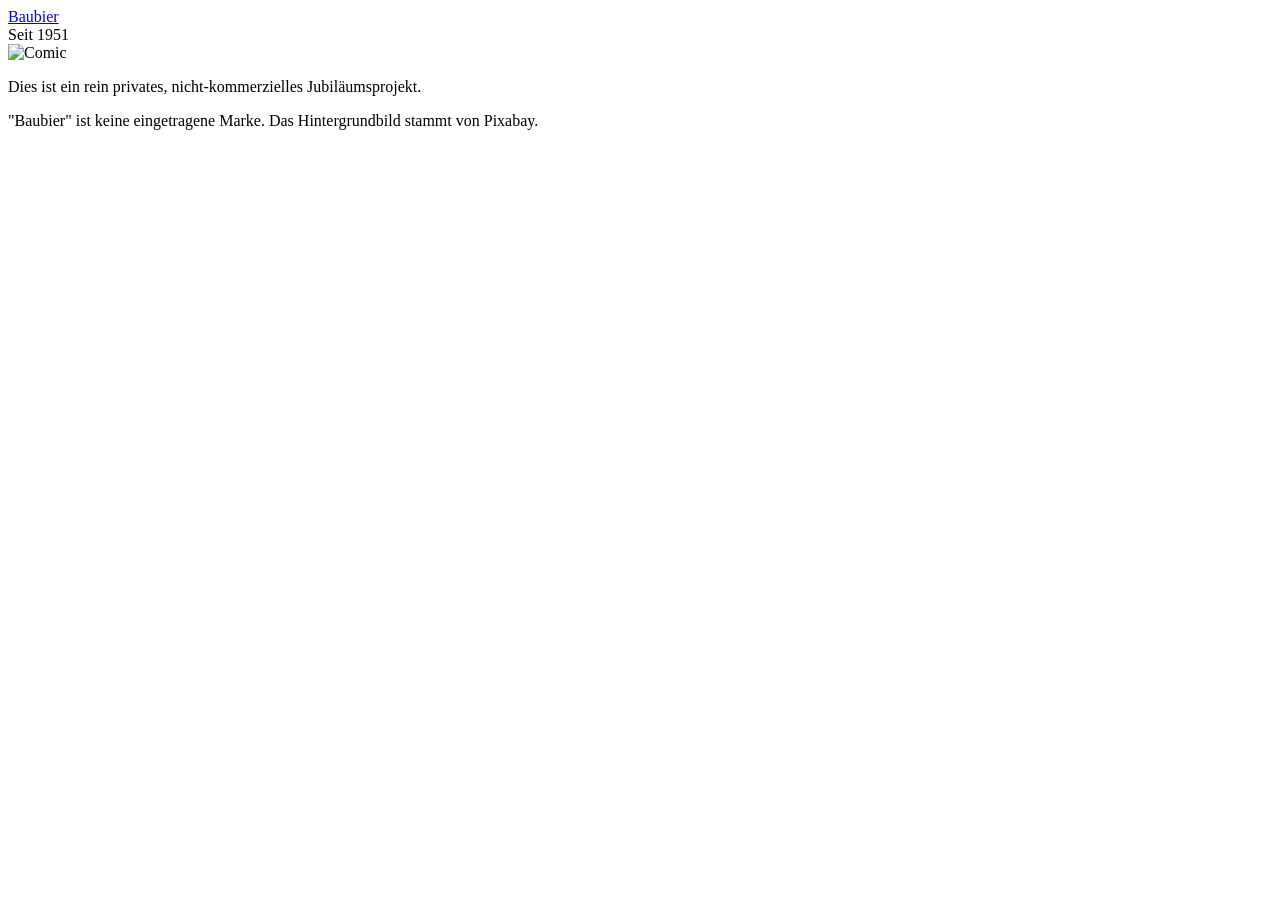
==== html/comic.html @ 252e8f02 "Update link in comic.html to local index.html" ====
<!DOCTYPE html>
<html lang="de">
<head>
    <meta charset="UTF-8">
    <meta name="viewport" content="width=device-width, initial-scale=1.0">
    <meta name="robots" content="noindex, nofollow">
    <link rel="icon" type="image/png" href="medien/favicon.png">
    <title>Baubier – Edle Braukunst seit 1951</title>
    <link rel="stylesheet" href="css/style.css">
</head>
<body>
    <main class="brewery-card">
        <header class="brand-header">
            <a href="./index.html" class="baubiertitel">Baubier</a>
            <div class="divider">
                <span class="line"></span>
                <span class="establishment">Seit 1951</span>
                <span class="line"></span>
            </div>
        </header>
        <section class="image-section">
            <img src="medien/beer_stages.jpg" alt="Comic" class="image-wrapper">
        </section>
        <footer class="site-footer">
            <p>Dies ist ein rein privates, nicht-kommerzielles Jubiläumsprojekt.</p>
            <p class="disclaimer">"Baubier" ist keine eingetragene Marke. Das Hintergrundbild stammt von Pixabay.</p>
        </footer>
    </main>
</body>
</html>
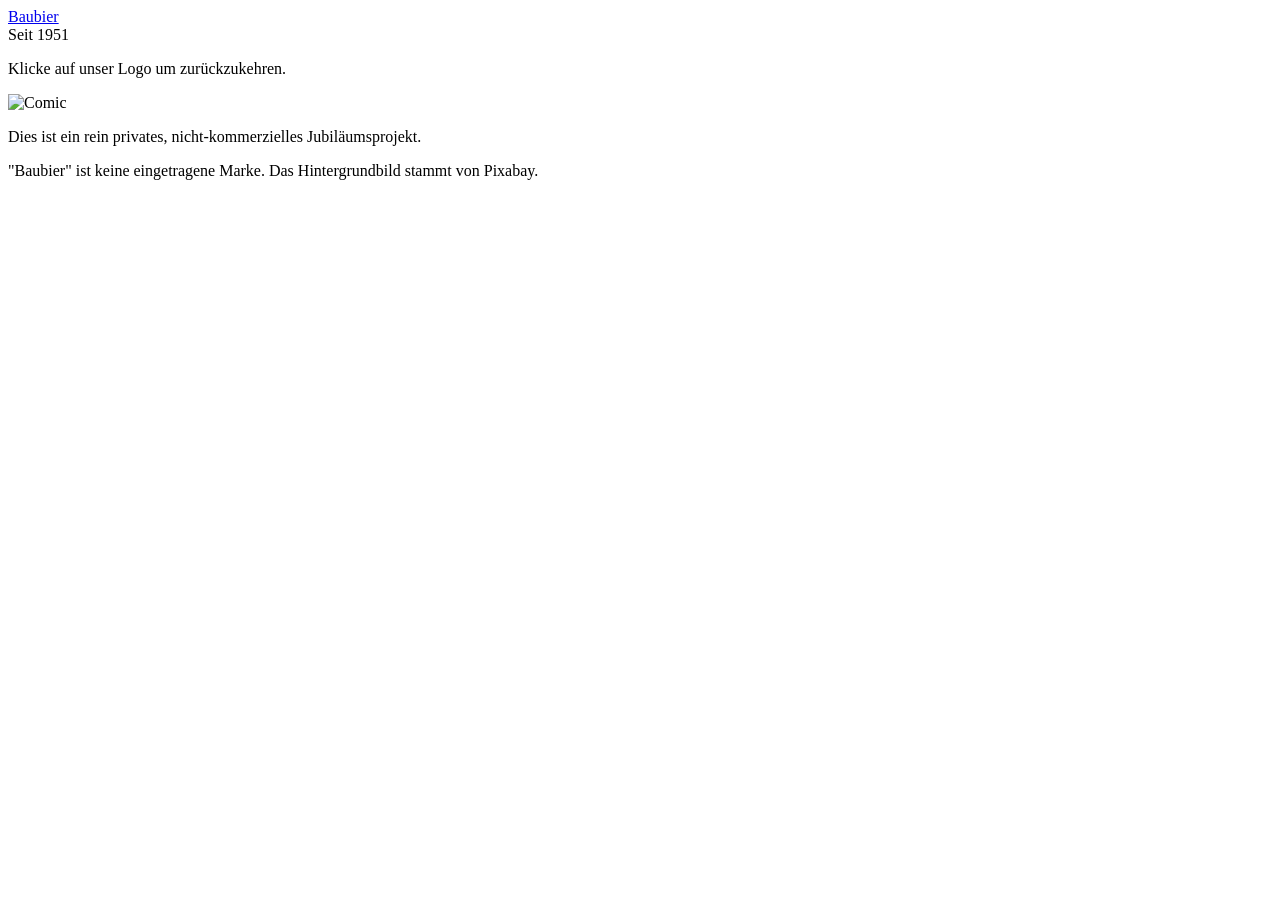
==== commit d25239dc: "Add instructions to comic header" ====
--- a/html/comic.html
+++ b/html/comic.html
@@ -17,6 +17,7 @@
                 <span class="establishment">Seit 1951</span>
                 <span class="line"></span>
             </div>
+            <p class="tagline">Klicke auf unser Logo um zurückzukehren.</p>
         </header>
         <section class="image-section">
             <img src="medien/beer_stages.jpg" alt="Comic" class="image-wrapper">
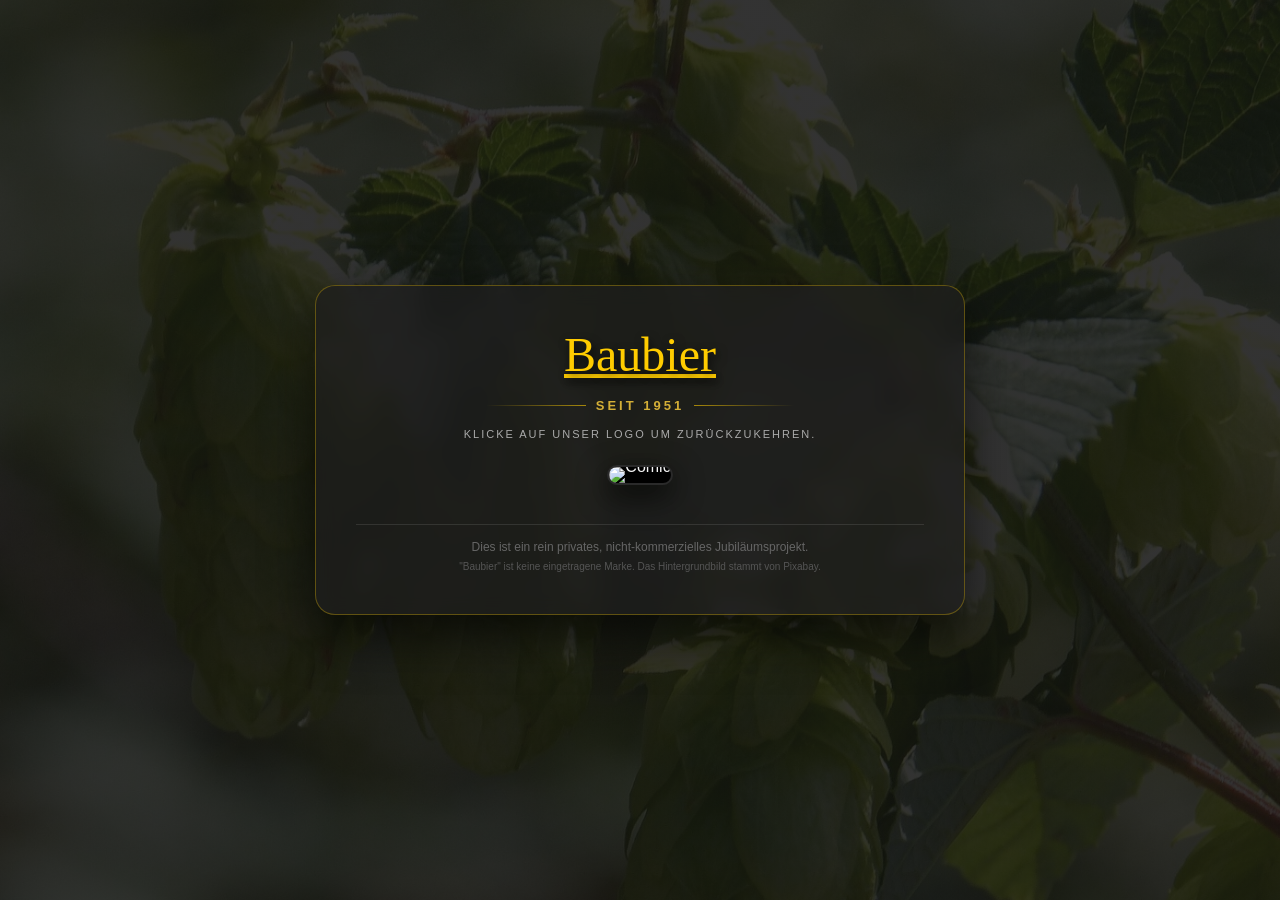
==== commit 25a7d62a: "Fix paths for favicon and stylesheet in comic.html" ====
--- a/html/comic.html
+++ b/html/comic.html
@@ -4,14 +4,14 @@
     <meta charset="UTF-8">
     <meta name="viewport" content="width=device-width, initial-scale=1.0">
     <meta name="robots" content="noindex, nofollow">
-    <link rel="icon" type="image/png" href="medien/favicon.png">
+    <link rel="icon" type="../image/png" href="medien/favicon.png">
     <title>Baubier – Edle Braukunst seit 1951</title>
-    <link rel="stylesheet" href="css/style.css">
+    <link rel="stylesheet" href="../css/style.css">
 </head>
 <body>
     <main class="brewery-card">
         <header class="brand-header">
-            <a href="./index.html" class="baubiertitel">Baubier</a>
+            <a href="https://tennsbergesquelle.github.io/buildbeer.here/" class="baubiertitel">Baubier</a>
             <div class="divider">
                 <span class="line"></span>
                 <span class="establishment">Seit 1951</span>
--- a/css/style.css
+++ b/css/style.css
@@ -0,0 +1,274 @@
+* {
+    box-sizing: border-box;
+    margin: 0;
+    padding: 0;
+}
+
+body {
+    background-color: #0f0f0f;
+    background-image: linear-gradient(rgba(15, 15, 15, 0.85), rgba(15, 15, 15, 0.85)), url('../medien/hintergrund.jpg');
+    background-size: cover;
+    background-position: center;
+    background-attachment: fixed;
+    color: #f5f5f5;
+    font-family: 'Montserrat', 'Segoe UI', Arial, sans-serif;
+    display: flex;
+    justify-content: center;
+    align-items: center;
+    min-height: 100vh;
+    padding: 20px;
+}
+
+html {
+    overscroll-behavior: none;
+    background-color: #0f0f0f;
+}
+
+.brewery-card {
+    background: rgba(30, 30, 30, 0.75);
+    backdrop-filter: blur(10px);
+    -webkit-backdrop-filter: blur(10px);
+    max-width: 650px;
+    width: 100%;
+    padding: 30px 20px;
+    border-radius: 20px;
+    border: 1px solid rgba(255, 204, 0, 0.3);
+    box-shadow: 0 20px 50px rgba(0, 0, 0, 0.6);
+    text-align: center;
+}
+
+.baubiertitel {
+    font-family: freestyle-script, 'Freestyle Script', cursive;
+    font-size: clamp(32px, 8vw, 48px);
+    color: #ffcc00;
+    line-height: 1.2;
+    text-shadow: 2px 4px 10px rgba(0, 0, 0, 0.7);
+    border: none;
+    background: none;
+    padding: 10px;
+    margin: 0;
+    cursor: text;
+    word-break: break-word;
+    -webkit-tap-highlight-color: transparent;
+    outline: none;
+}
+
+.divider {
+    display: flex;
+    align-items: center;
+    justify-content: center;
+    margin: 15px 0;
+}
+
+.divider .line {
+    flex: 1;
+    height: 1px;
+    background: linear-gradient(to var(--direction, right), transparent, rgba(255, 204, 0, 0.6));
+    max-width: 100px;
+}
+
+.divider .line:last-child {
+    --direction: left;
+}
+
+.divider .establishment {
+    font-size: 13px;
+    text-transform: uppercase;
+    letter-spacing: 3px;
+    color: #d4af37;
+    padding: 0 10px;
+    font-weight: 650;
+    white-space: nowrap;
+}
+
+.tagline {
+    font-size: 11px;
+    text-transform: uppercase;
+    letter-spacing: 2px;
+    color: #aaaaaa;
+    margin-bottom: 25px;
+}
+
+.image-wrapper {
+    position: relative;
+    border-radius: 12px;
+    overflow: hidden;
+    border: 2px solid #2a2a2a;
+    box-shadow: 0 10px 30px rgba(0, 0, 0, 0.8);
+    background: #000000;
+    line-height: 0;
+    width: 100%;
+    max-width: 400px;
+    height: auto;
+    object-fit: contain;
+    margin: 0 auto;
+}
+
+.animation-wrapper, .animation_wrapper {
+    flex-direction: column;
+    border-radius: 20px;
+    overflow: hidden;
+    border: 2px solid #829b4fb5;
+    box-shadow: 0 15px 15px rgba(0, 0, 0, 0.8);
+    background: none;
+    line-height: 0;
+    width: 100%;
+    max-width: 230px;
+    height: auto;
+    aspect-ratio: 230 / 400;
+}
+
+.hidden {
+    display: none !important;
+}
+
+.animation-section {
+    position: relative;    
+    margin-top: 35px;
+    display: flex;
+    justify-content: center;
+    align-items: center;
+    flex-wrap: wrap;
+    gap: 20px;
+    background: rgba(142, 168, 100, 0.45);
+    border-radius: 30px;
+    width: 100%;
+    padding: 40px 15px 25px 15px;
+    height: auto;
+}
+
+.closeSec {
+    position: absolute;
+    top: 15px;
+    right: 15px;
+    border-radius: 100%;
+    border: none;
+    height: 35px;
+    width: 35px;
+    background: rgba(56, 46, 7, 0.8);
+    color: #fff;
+    cursor: pointer;
+}
+
+video {
+    width: 100%;
+    height: 100%;
+    object-fit: cover;
+    display: block;
+}
+
+.content-section {
+    margin-top: 25px;
+}
+
+.content-section h2 {
+    font-size: 22px;
+    color: #ffcc00;
+    margin-bottom: 12px;
+    font-weight: 500;
+    letter-spacing: 0.5px;
+}
+
+.welcome-text {
+    font-size: 14px;
+    line-height: 1.6;
+    color: #cccccc;
+    font-weight: 300;
+    padding: 0 5px;
+}
+
+#prost-btn, .songPlBt, .linkYT, .hrcomic {
+    width: 100%;
+    max-width: 320px;
+    display: inline-block;
+    border: none;
+    padding: 14px 20px;
+    font-size: 15px;
+    font-weight: 600;
+    letter-spacing: 1px;
+    border-radius: 30px;
+    cursor: pointer;
+    margin-top: 20px;
+    text-align: center;
+    text-decoration: none;
+    transition: all 0.2s ease;
+    -webkit-tap-highlight-color: transparent;
+    outline: none;
+}
+
+#prost-btn {
+    background: linear-gradient(135deg, #ffcc00, #d4af37);
+    color: #111111;
+    box-shadow: 0 5px 15px rgba(255, 204, 0, 0.2);
+}
+
+#prost-btn:active {
+    transform: scale(0.95);
+    box-shadow: 0 2px 5px rgba(255, 204, 0, 0.2);
+}
+
+#toast-message {
+    margin-top: 15px;
+    font-size: 14px;
+    color: #ffcc00;
+    font-weight: 500;
+    opacity: 0;
+    transition: opacity 0.3s ease;
+}
+
+#toast-message.show {
+    opacity: 1;
+}
+
+.songPlBt {
+    background: linear-gradient(135deg, #fe4fca, #5a1c4d);
+    color: #ffffff;
+    box-shadow: 0 5px 15px rgba(255, 56, 215, 0.2);
+}
+
+.hrcomic {
+    background: linear-gradient(135deg, #fe4fca, #5a1c4d);
+    color: #ffffff;
+    box-shadow: 0 5px 15px rgba(255, 56, 215, 0.2);
+}
+
+.linkYT {
+    background: linear-gradient(135deg, #b60000, #ff8484);
+    color: #ffffff;
+    box-shadow: 0 5px 15px rgba(193, 32, 32, 0.2);
+}
+
+.active {
+    background: linear-gradient(135deg, #5a1c1c, #3016169e) !important;
+    box-shadow: 0 5px 15px rgba(255, 56, 93, 0.404);
+}
+
+.site-footer {
+    margin-top: 35px;
+    padding-top: 15px;
+    border-top: 1px solid rgba(255, 255, 255, 0.1);
+    font-size: 12px;
+    color: #666666;
+}
+
+.disclaimer {
+    font-size: 10px;
+    color: #555555;
+    margin-top: 6px;
+    line-height: 1.4;
+}
+
+@media (min-width: 768px) {
+    .brewery-card {
+        padding: 40px;
+    }
+    
+    .welcome-text {
+        font-size: 15px;
+    }
+
+    #prost-btn, .songPlBt, .linkYT {
+        width: auto;
+        padding: 14px 35px;
+    }
+}
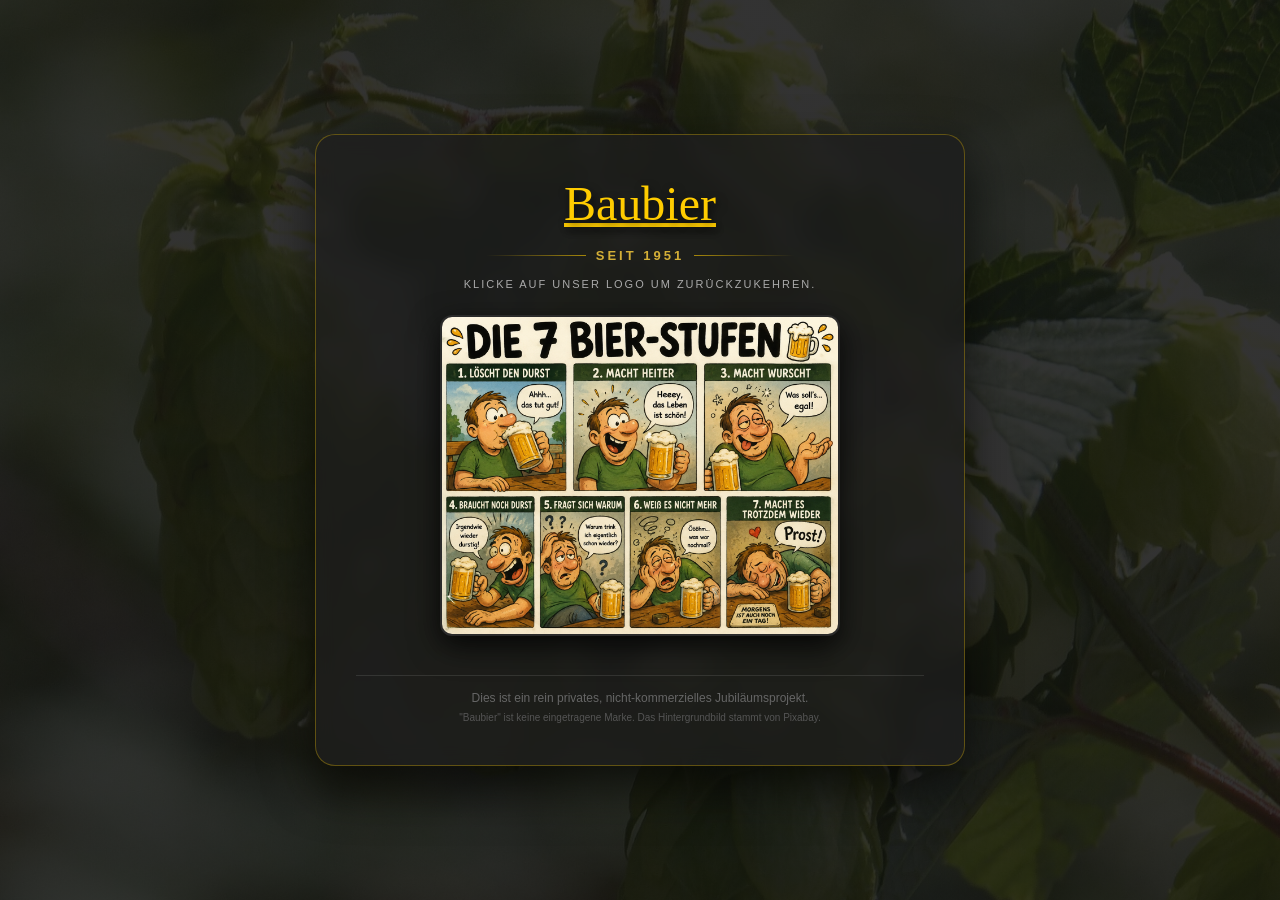
==== commit a479966f: "Replace beer_stages.jpg with beer_stages.png" ====
--- a/html/comic.html
+++ b/html/comic.html
@@ -20,7 +20,7 @@
             <p class="tagline">Klicke auf unser Logo um zurückzukehren.</p>
         </header>
         <section class="image-section">
-            <img src="medien/beer_stages.jpg" alt="Comic" class="image-wrapper">
+            <img src="../medien/beer_stages.png" alt="Comic" class="image-wrapper">
         </section>
         <footer class="site-footer">
             <p>Dies ist ein rein privates, nicht-kommerzielles Jubiläumsprojekt.</p>
